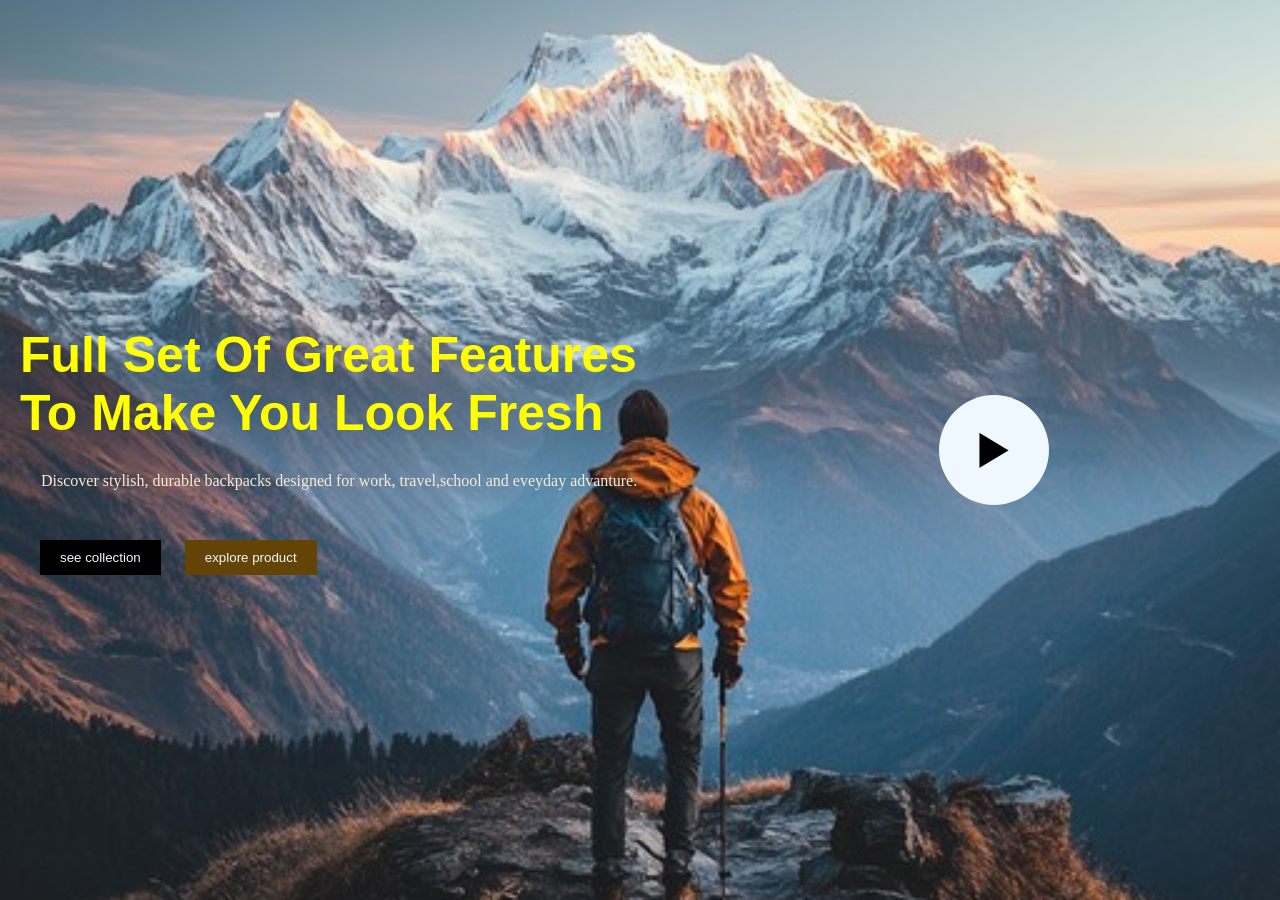
==== index.html @ 38dbd36a "added a backpack page" ====
<!doctype html>
<html lang="en">
  <head>
    <meta charset="UTF-8" />
    <meta name="viewport" content="width=device-width, initial-scale=1.0" />
    <link
      href="https://unpkg.com/boxicons@2.1.4/css/boxicons.min.css"
      rel="stylesheet"
    />
    <link rel="stylesheet" href="./style.css" />
    <title>look Fresh</title>
  </head>
  <body>
    <div class="container">
      <div class="right">
        <h1>Full Set Of Great Features To Make You Look Fresh</h1>
        <p>
          Discover stylish, durable backpacks designed for work, travel,school
          and eveyday advanture.
        </p>
        <div class="btns">
          <button>see collection</button>
          <button class="two">explore product</button>
        </div>
      </div>
      <div class="last">
        <i class="bx bx-play"></i>
      </div>
    </div>
  </body>
</html>
---- style.css ----
* {
  margin: 0;
  padding: 0;
  box-sizing: border-box;
}
body {
  background: url(/images/mountain\ view.jpg);
  background-position: center;
  background-repeat: no-repeat;
  background-size: cover;
  background-attachment: fixed;
  width: 100vw;
  height: 100vh;
  display: flex;
  align-items: center;
  justify-content: center;
}
.container {
  /* border: solid 1px; */
  width: 100%;
  display: flex;
  margin: 10px 20px;
}
.right {
  display: flex;
  align-items: center;
  justify-content: center;
  width: 60%;
  margin-right: 70px;

  flex-direction: column;
}
h1 {
  display: flex;
  align-items: left;
  justify-content: center;
  font-weight: bold;
  font-family: "Franklin Gothic Medium", "Arial Narrow", Arial, sans-serif;
  color: yellow;
  font-size: 50px;
}
p {
  color: antiquewhite;
  margin-top: 30px;
  margin-bottom: 50px;
}
button {
  padding: 10px 20px;
  margin-left: 20px;
  background: #000;
  border: none;
  color: aliceblue;
  cursor: pointer;
}
.two {
  background-color: #644306;
}

.btns {
  gap: 50px;
  width: 100%;
  /* border: 1px solid; */
}
.last {
  /* border: #000 solid; */
  width: 50%;
  display: flex;
  align-items: center;
  justify-content: center;
}
i {
  background-color: aliceblue;
  padding: 20px;
  border-radius: 50%;
  font-size: 70px;
  display: flex;
  align-items: center;
  justify-content: center;
  cursor: pointer;
}
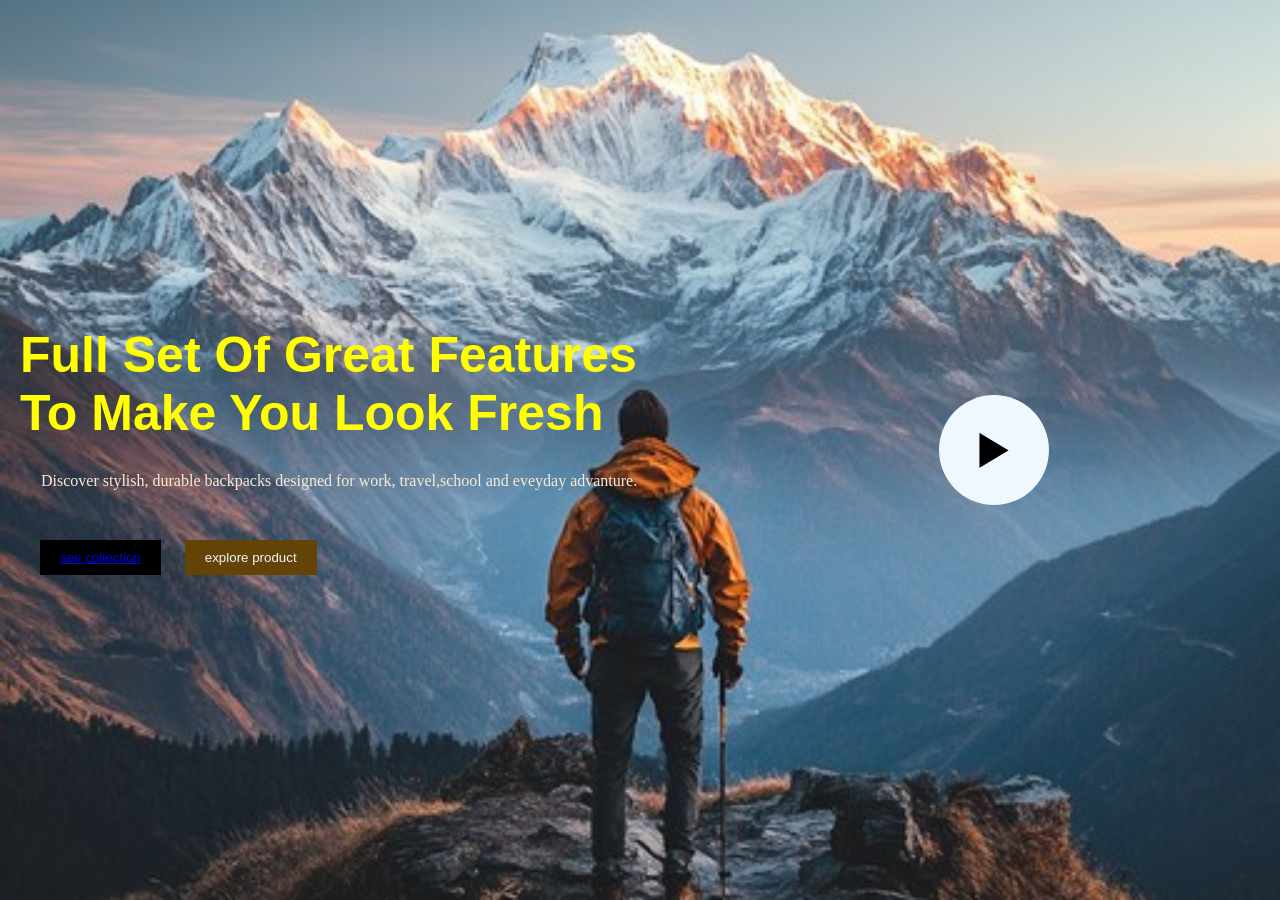
==== commit 8be419dc: "adding a colletin page" ====
--- a/index.html
+++ b/index.html
@@ -19,7 +19,9 @@
           and eveyday advanture.
         </p>
         <div class="btns">
-          <button>see collection</button>
+          <button>
+            <a href="./collect.html">see collection</a>
+          </button>
           <button class="two">explore product</button>
         </div>
       </div>
--- a/style.css
+++ b/style.css
@@ -4,7 +4,7 @@
   box-sizing: border-box;
 }
 body {
-  background: url(/images/mountain\ view.jpg);
+  background: url("./images/mountain.jpg");
   background-position: center;
   background-repeat: no-repeat;
   background-size: cover;
